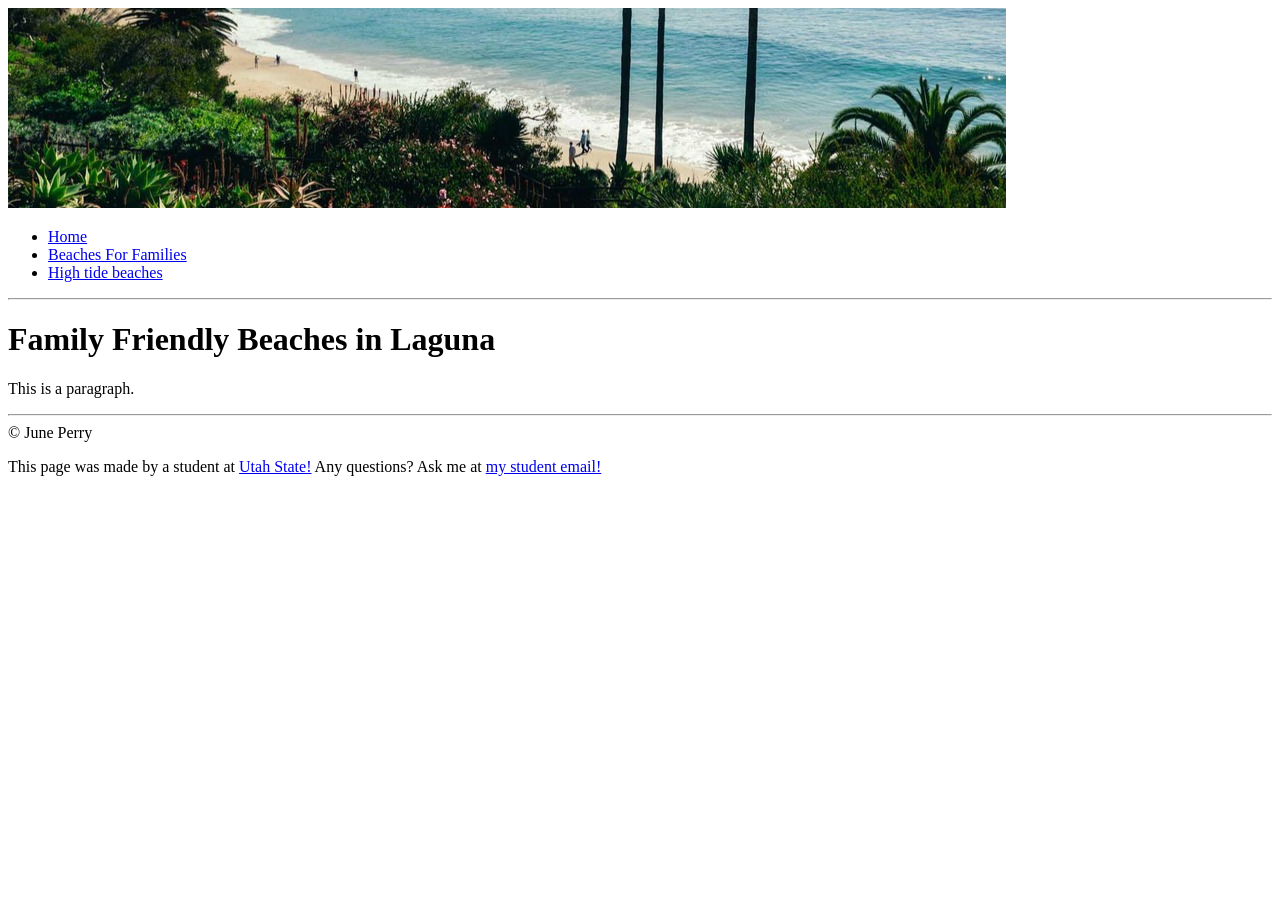
==== family.html @ bdc98a05 "Fix HTML structure and update personal beach link" ====
<!DOCTYPE html>
<html>
<head>
<title>Laguna Beach's Best</title>
</head>
<body>
<img src="images/laguna website banner.jpg" alt="banner image">
  <ul>
  <li><a href="index.html">Home</a></li>
  <li><a href="family.html">Beaches For Families</a></li>
  <li><a href="high-tide.html">High tide beaches</a></li>
  </ul>
    
<hr>
  
<h1>Family Friendly Beaches in Laguna</h1>
<p>This is a paragraph.</p>

  <hr>
&copy June Perry
 <p>This page was made by a student at <a href="https://www.usu.edu/">Utah State!</a> Any questions? Ask me at <a href="mailto:a02522713@aggies.usu.edu">my student email! </a> </p>
</body>
</html>
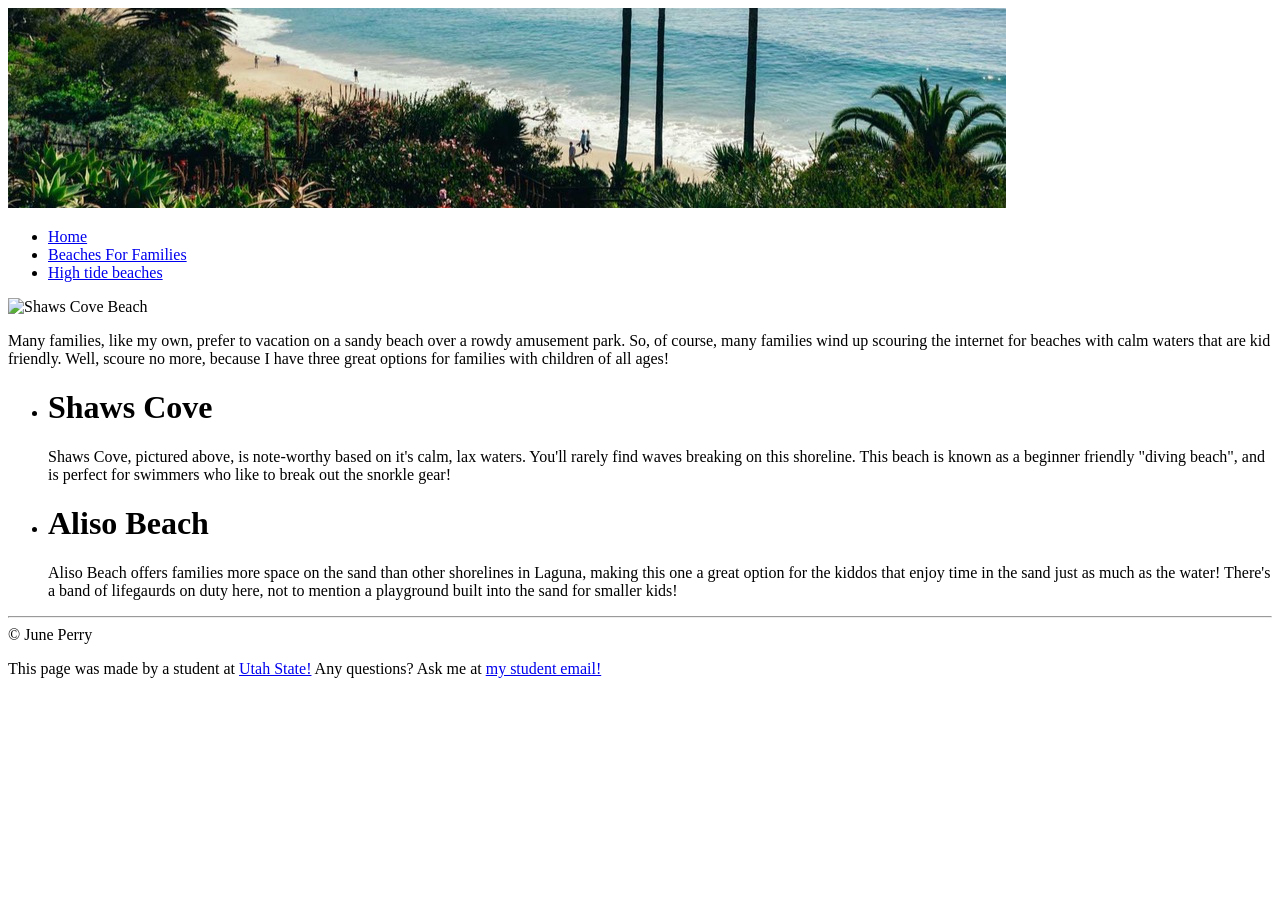
==== commit f86408ec: "Enhance family.html with beach recommendations Added content about family-friendly beaches including" ====
--- a/family.html
+++ b/family.html
@@ -11,11 +11,18 @@
   <li><a href="high-tide.html">High tide beaches</a></li>
   </ul>
     
-<hr>
-  
-<h1>Family Friendly Beaches in Laguna</h1>
-<p>This is a paragraph.</p>
-
+  <img src="shaws cove laguna.jpg" alt="Shaws Cove Beach">
+<p>Many families, like my own, prefer to vacation on a sandy beach over a rowdy amusement park. So, of course, many families wind up scouring the
+internet for beaches with calm waters that are kid friendly. Well, scoure no more, because I have three great options for families with children
+of all ages!</p>
+<ul>
+  <li><h1>Shaws Cove</h1>
+  Shaws Cove, pictured above, is note-worthy based on it's calm, lax waters. You'll rarely find waves breaking on this shoreline. This beach is
+    known as a beginner friendly "diving beach", and is perfect for swimmers who like to break out the snorkle gear!</li>
+  <li><h1>Aliso Beach</h1>
+  Aliso Beach offers families more space on the sand than other shorelines in Laguna, making this one a great option for the kiddos that enjoy time
+  in the sand just as much as the water! There's a band of lifegaurds on duty here, not to mention a playground built into the sand for smaller kids!</li>
+</ul>
   <hr>
 &copy June Perry
  <p>This page was made by a student at <a href="https://www.usu.edu/">Utah State!</a> Any questions? Ask me at <a href="mailto:a02522713@aggies.usu.edu">my student email! </a> </p>
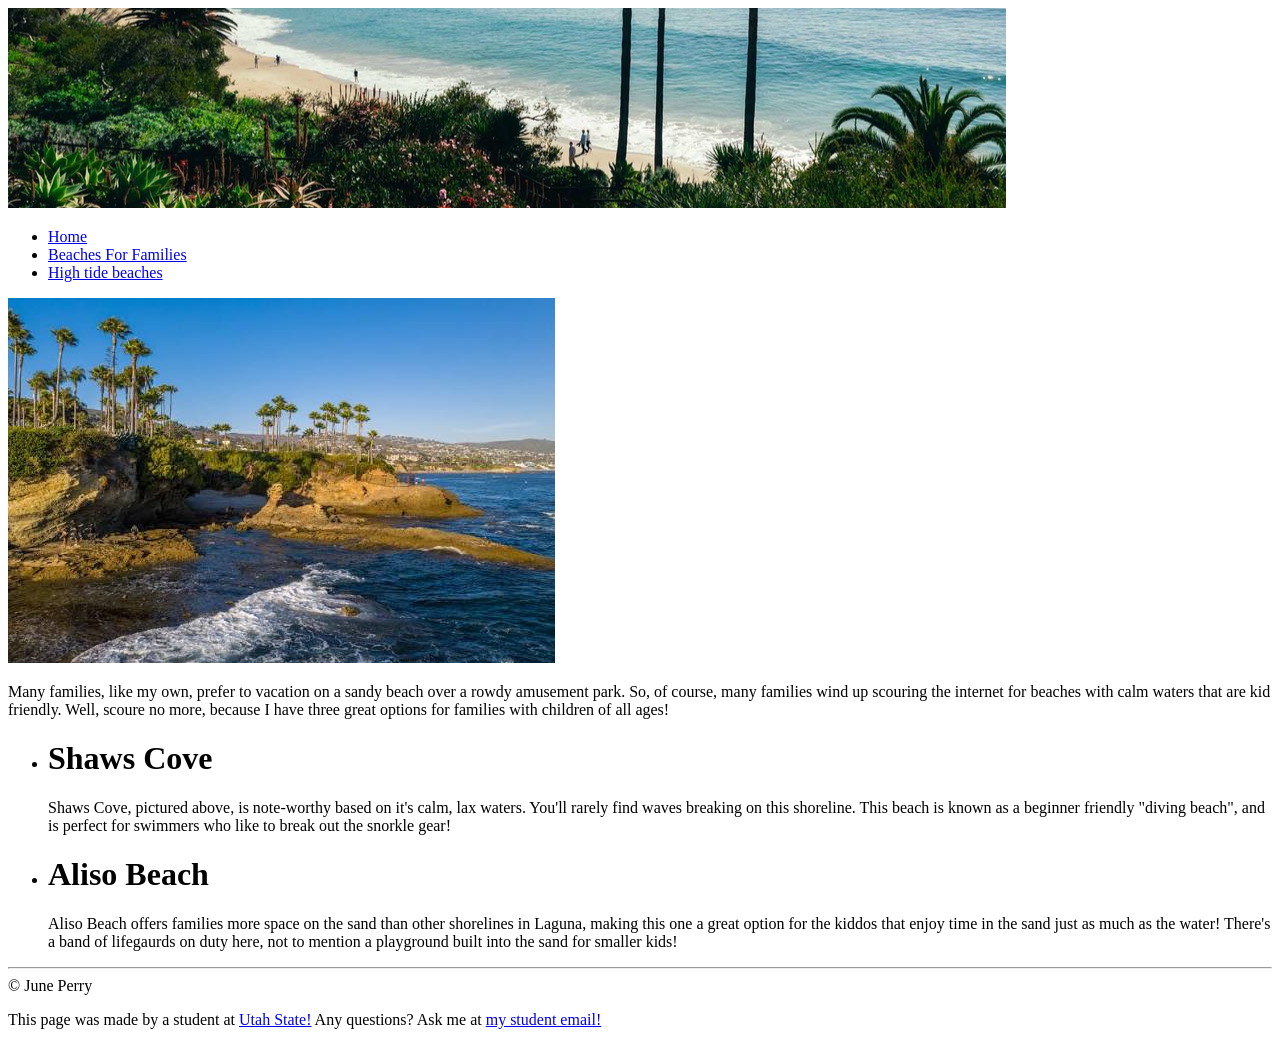
==== commit 4b2fe8ad: "Update image source path in family.html" ====
--- a/family.html
+++ b/family.html
@@ -11,7 +11,7 @@
   <li><a href="high-tide.html">High tide beaches</a></li>
   </ul>
     
-  <img src="shaws cove laguna.jpg" alt="Shaws Cove Beach">
+  <img src="images/shaws cove laguna.jpg" alt="Shaws Cove Beach">
 <p>Many families, like my own, prefer to vacation on a sandy beach over a rowdy amusement park. So, of course, many families wind up scouring the
 internet for beaches with calm waters that are kid friendly. Well, scoure no more, because I have three great options for families with children
 of all ages!</p>
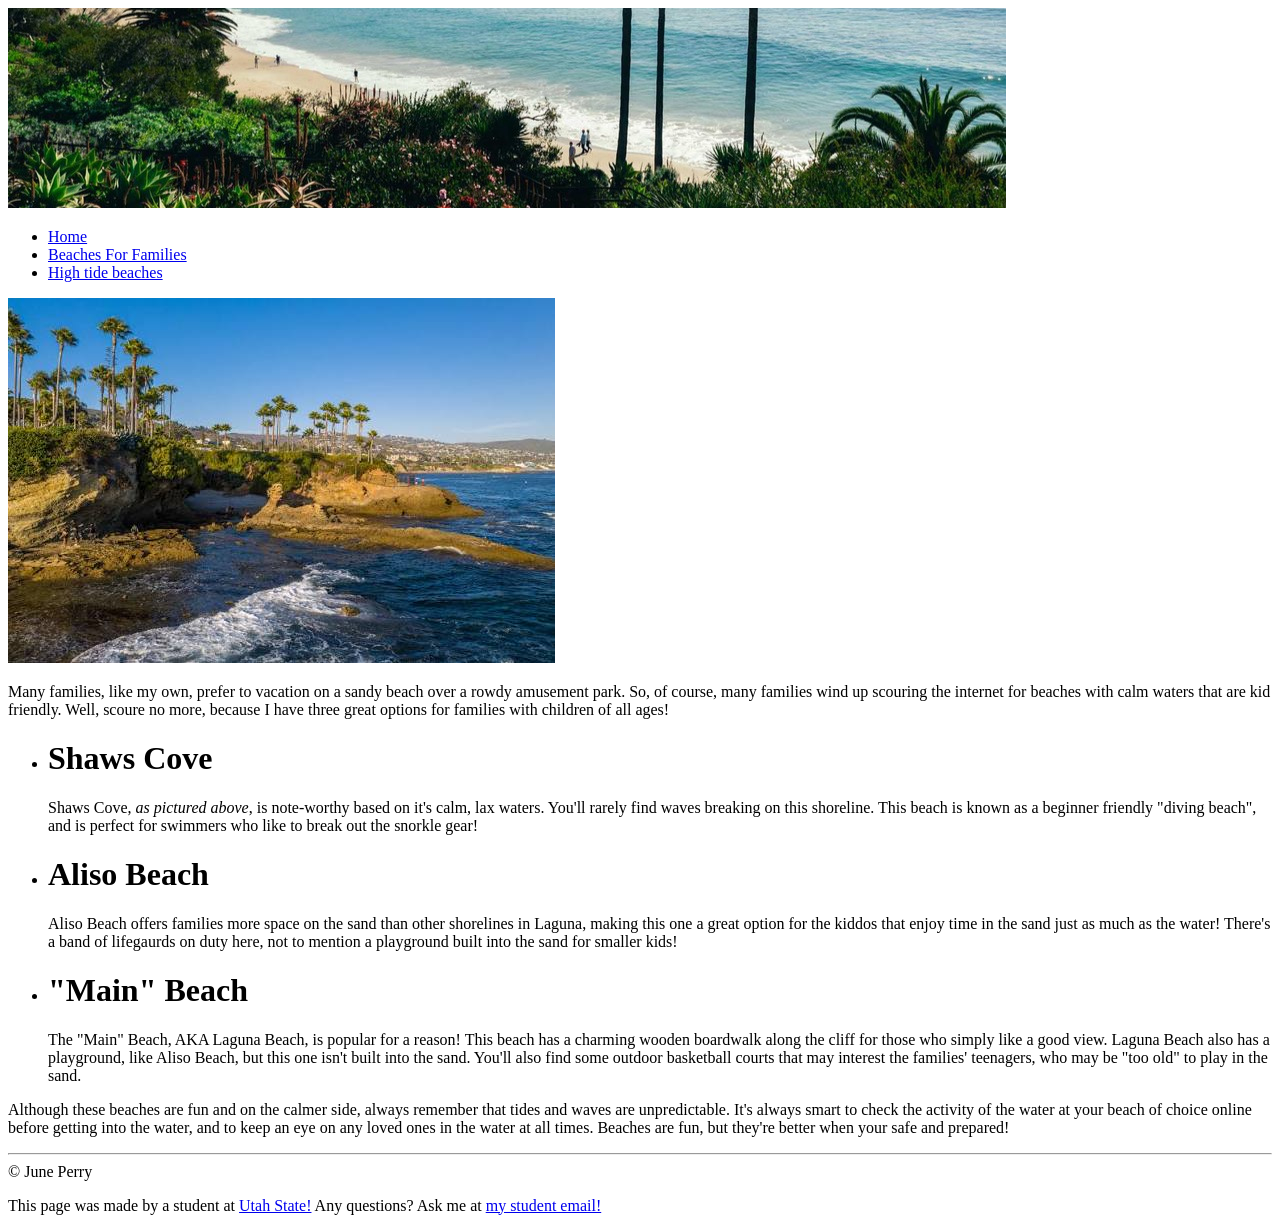
==== commit 3be0c5fa: "Enhance beach descriptions in family.html Added details about 'Main' Beach and improved descriptions" ====
--- a/family.html
+++ b/family.html
@@ -17,12 +17,19 @@
 of all ages!</p>
 <ul>
   <li><h1>Shaws Cove</h1>
-  Shaws Cove, pictured above, is note-worthy based on it's calm, lax waters. You'll rarely find waves breaking on this shoreline. This beach is
+  Shaws Cove, <i>as pictured above</i>, is note-worthy based on it's calm, lax waters. You'll rarely find waves breaking on this shoreline. This beach is
     known as a beginner friendly "diving beach", and is perfect for swimmers who like to break out the snorkle gear!</li>
   <li><h1>Aliso Beach</h1>
   Aliso Beach offers families more space on the sand than other shorelines in Laguna, making this one a great option for the kiddos that enjoy time
   in the sand just as much as the water! There's a band of lifegaurds on duty here, not to mention a playground built into the sand for smaller kids!</li>
+  <li><h1>"Main" Beach</h1>
+  The "Main" Beach, AKA Laguna Beach, is popular for a reason! This beach has a charming wooden boardwalk along the cliff for those who simply like a good
+  view. Laguna Beach also has a playground, like Aliso Beach, but this one isn't built into the sand. You'll also find some outdoor basketball courts
+  that may interest the families' teenagers, who may be "too old" to play in the sand.</li>
 </ul>
+  <p>Although these beaches are fun and on the calmer side, always remember that tides and waves are unpredictable. It's always smart to
+  check the activity of the water at your beach of choice online before getting into the water, and to keep an eye on any loved ones in the water
+  at all times. Beaches are fun, but they're better when your safe and prepared!</p>
   <hr>
 &copy June Perry
  <p>This page was made by a student at <a href="https://www.usu.edu/">Utah State!</a> Any questions? Ask me at <a href="mailto:a02522713@aggies.usu.edu">my student email! </a> </p>
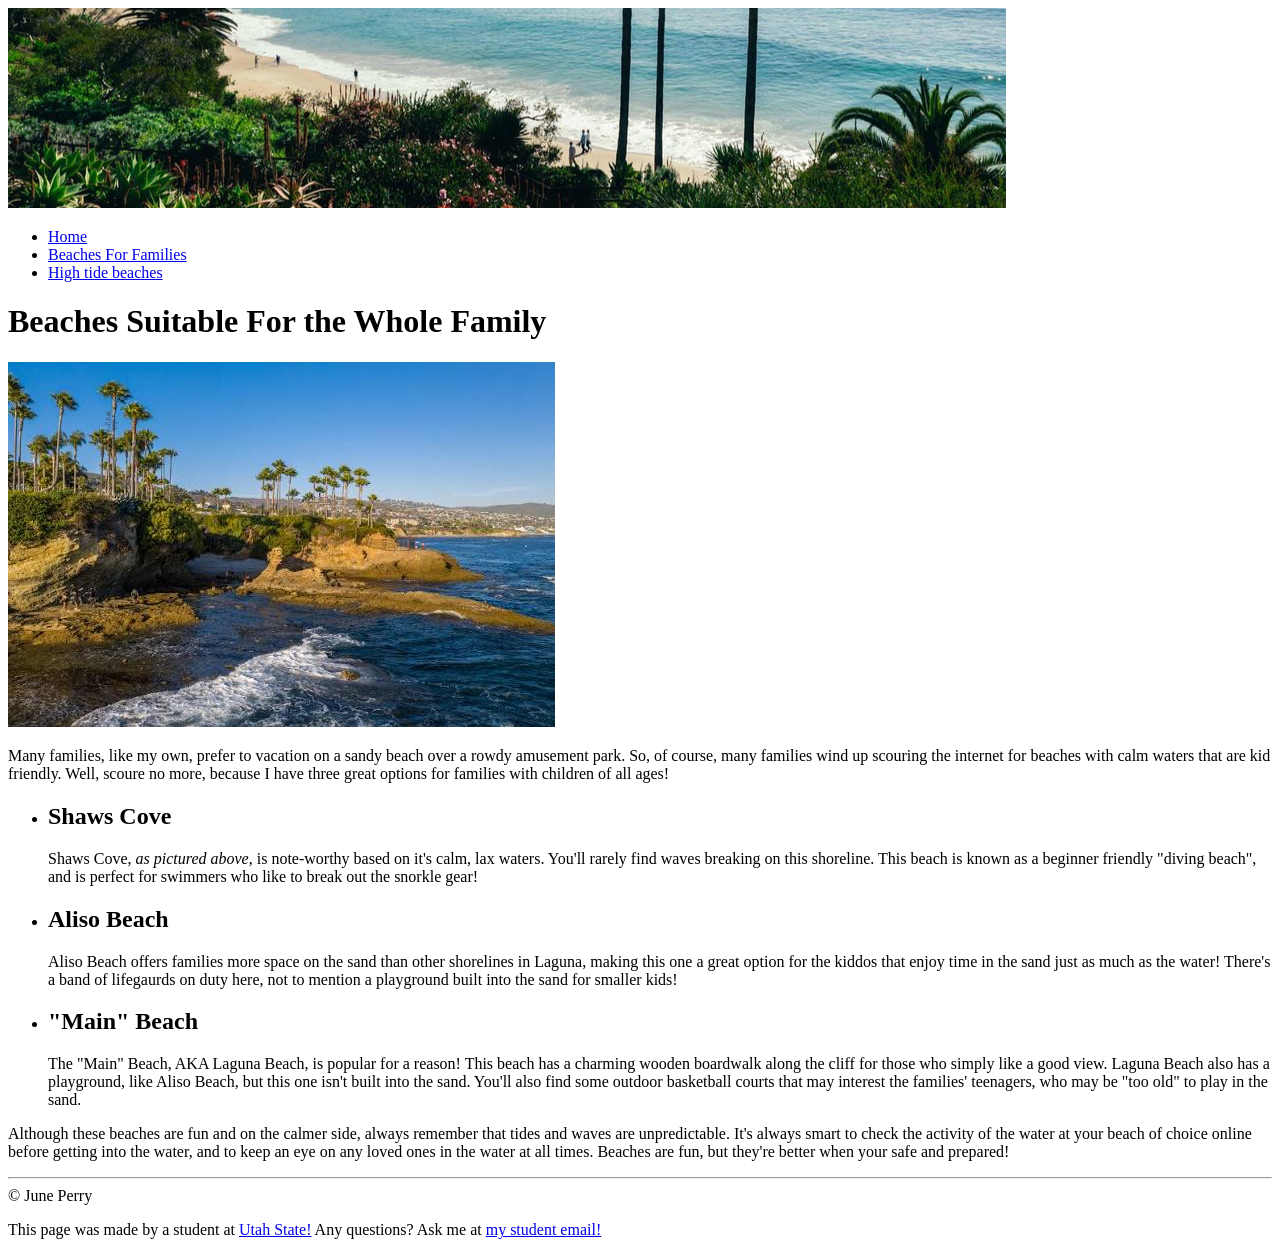
==== commit 6bd4c3e8: "Change headings from h1 to h2 for beach listings" ====
--- a/family.html
+++ b/family.html
@@ -10,19 +10,20 @@
   <li><a href="family.html">Beaches For Families</a></li>
   <li><a href="high-tide.html">High tide beaches</a></li>
   </ul>
-    
+
+  <h1>Beaches Suitable For the Whole Family</h1>
   <img src="images/shaws cove laguna.jpg" alt="Shaws Cove Beach">
 <p>Many families, like my own, prefer to vacation on a sandy beach over a rowdy amusement park. So, of course, many families wind up scouring the
 internet for beaches with calm waters that are kid friendly. Well, scoure no more, because I have three great options for families with children
 of all ages!</p>
 <ul>
-  <li><h1>Shaws Cove</h1>
-  Shaws Cove, <i>as pictured above</i>, is note-worthy based on it's calm, lax waters. You'll rarely find waves breaking on this shoreline. This beach is
+  <li><h2>Shaws Cove</h2>
+  Shaws Cove, <em>as pictured above</em>, is note-worthy based on it's calm, lax waters. You'll rarely find waves breaking on this shoreline. This beach is
     known as a beginner friendly "diving beach", and is perfect for swimmers who like to break out the snorkle gear!</li>
-  <li><h1>Aliso Beach</h1>
+  <li><h2>Aliso Beach</h2>
   Aliso Beach offers families more space on the sand than other shorelines in Laguna, making this one a great option for the kiddos that enjoy time
   in the sand just as much as the water! There's a band of lifegaurds on duty here, not to mention a playground built into the sand for smaller kids!</li>
-  <li><h1>"Main" Beach</h1>
+  <li><h2>"Main" Beach</h2>
   The "Main" Beach, AKA Laguna Beach, is popular for a reason! This beach has a charming wooden boardwalk along the cliff for those who simply like a good
   view. Laguna Beach also has a playground, like Aliso Beach, but this one isn't built into the sand. You'll also find some outdoor basketball courts
   that may interest the families' teenagers, who may be "too old" to play in the sand.</li>
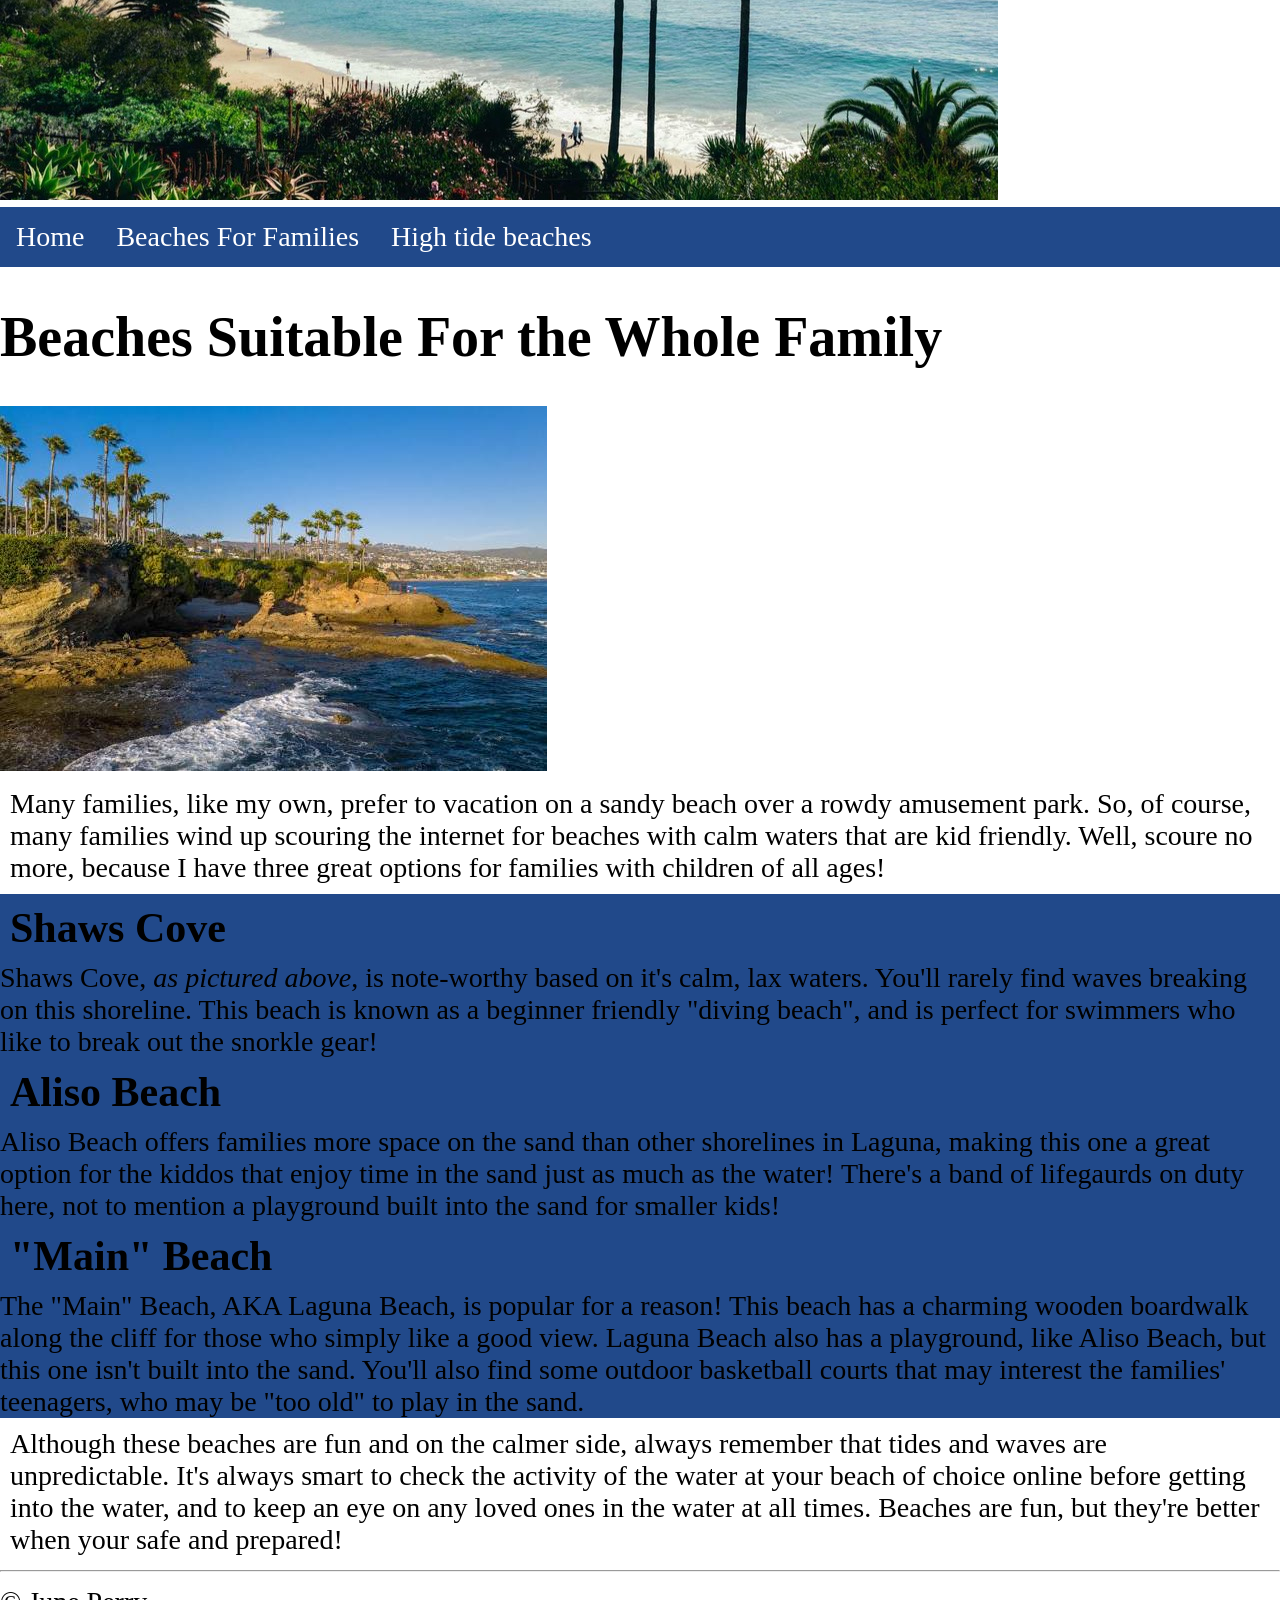
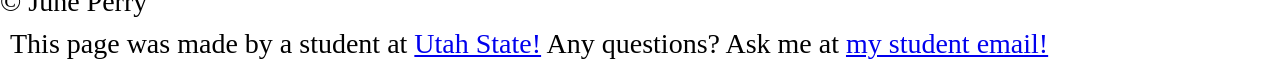
==== commit b0b6cd8d: "Update stylesheet link in family.html" ====
--- a/family.html
+++ b/family.html
@@ -1,6 +1,7 @@
 <!DOCTYPE html>
 <html>
 <head>
+  <link rel="stylesheet" href="css/style1.css">
 <title>Laguna Beach's Best</title>
 </head>
 <body>
--- a/css/style1.css
+++ b/css/style1.css
@@ -0,0 +1,39 @@
+body {
+  margin: 0;
+  padding: 0;
+  font-size: 28px;
+}
+
+h2, p {
+  margin: 10px;
+}
+
+ul {
+  list-style-type: none;
+  margin: 0;
+  padding: 0;
+  overflow: hidden;
+  background-color: #21498a;
+  position: sticky;
+  top: 0;
+}
+
+ul li {
+  float: left;
+}
+
+ul li a {
+  display: block;
+  color: white;
+  text-align: center;
+  padding: 14px 16px;
+  text-decoration: none;
+}
+
+ul li a:hover {
+  background-color: #123163;
+}
+
+ul li a.active {
+  background-color: #1d59d1;
+}
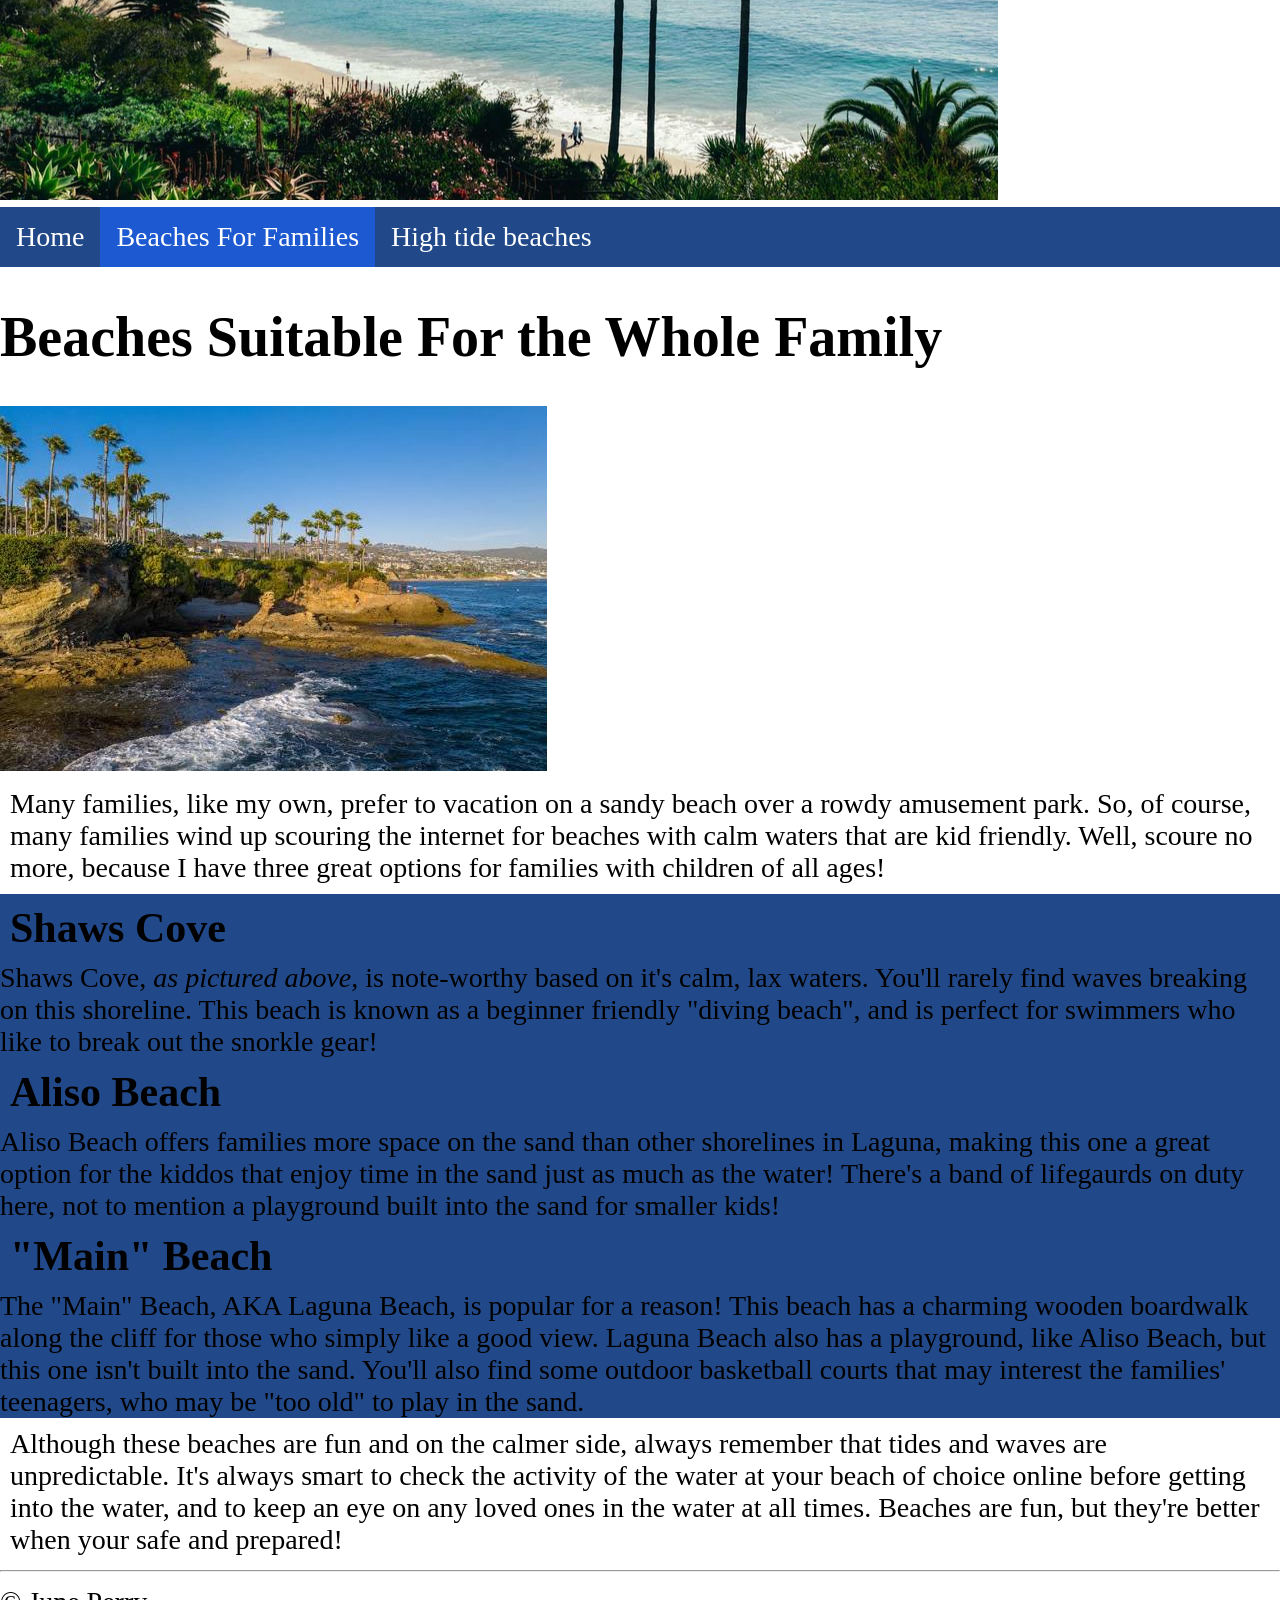
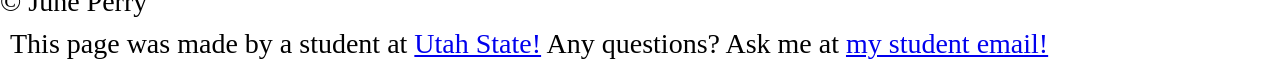
==== commit 1ff70d31: "Highlight active link for Beaches For Families" ====
--- a/family.html
+++ b/family.html
@@ -8,7 +8,7 @@
 <img src="images/laguna website banner.jpg" alt="banner image">
   <ul>
   <li><a href="index.html">Home</a></li>
-  <li><a href="family.html">Beaches For Families</a></li>
+  <li><a class="active" href="family.html">Beaches For Families</a></li>
   <li><a href="high-tide.html">High tide beaches</a></li>
   </ul>
 
